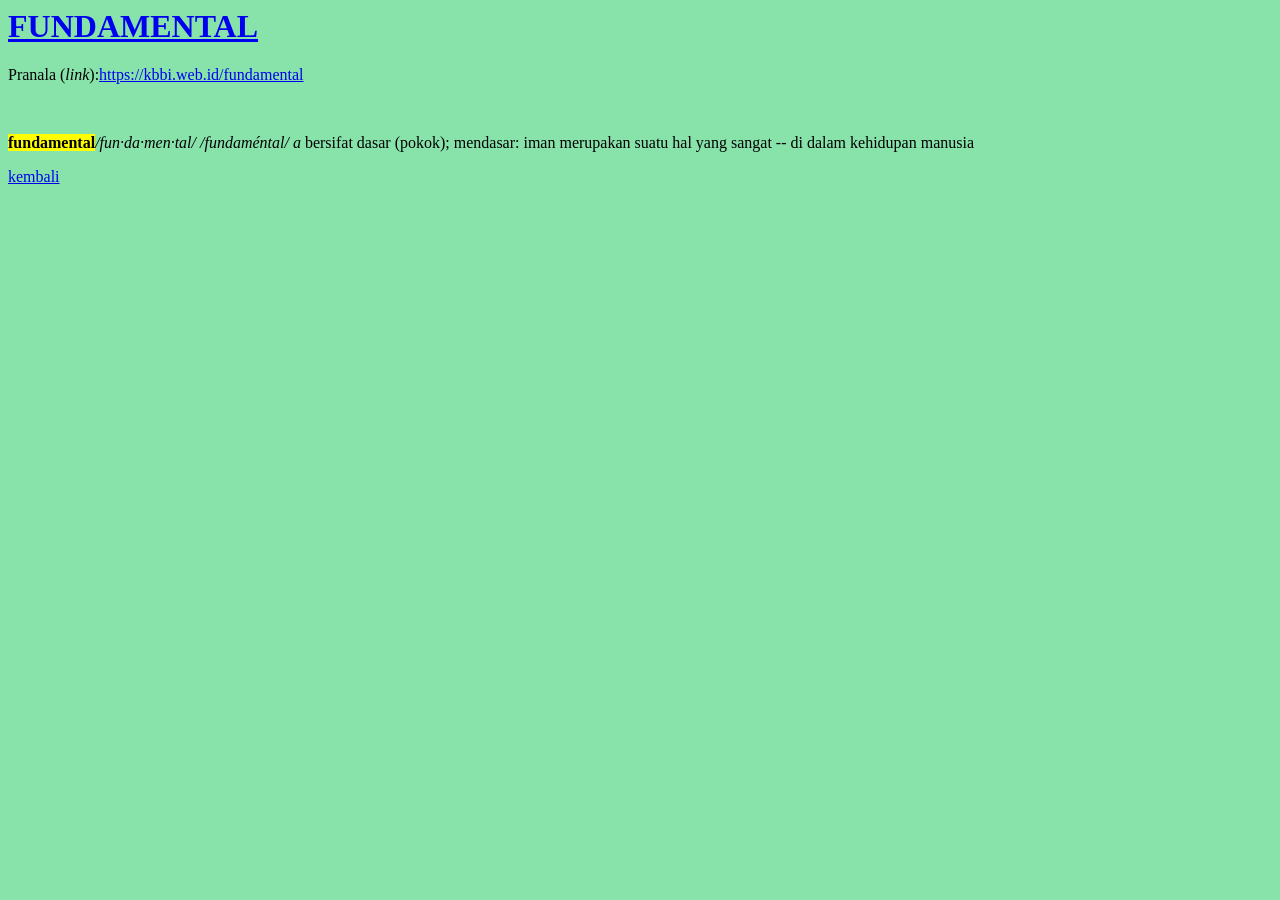
==== pages/fundamental.html @ c665b6d9 "feat: first commit" ====
<body bgcolor="#88e3ab">
  <!-- // bgcolor digunakan untuk memberi warna latar belakang untuk dokumen -->
  <a href="https://kbbi.web.id/fundamental" target="_blank"
    ><h1>FUNDAMENTAL</h1></a
  >
  <!-- //href URL yang dituju oleh hyperlink. Tautan tidak terbatas pada URL berbasisHTTP — tautan dapat menggunakan skema URL apa pun yang didukung oleh browser -->
  <p>
    Pranala (<i>link</i>):<a href="https://kbbi.web.id/fundamental"
      >https://kbbi.web.id/fundamental</a
    >
  </p>
  <br />
  <p>
    <b><mark>fundamental</mark></b
    ><i>/fun·da·men·tal/ /fundaméntal/ a</i> bersifat dasar (pokok); mendasar:
    iman merupakan suatu hal yang sangat -- di dalam kehidupan manusia
  </p>

  <a href="./index.html">kembali</a>
</body>
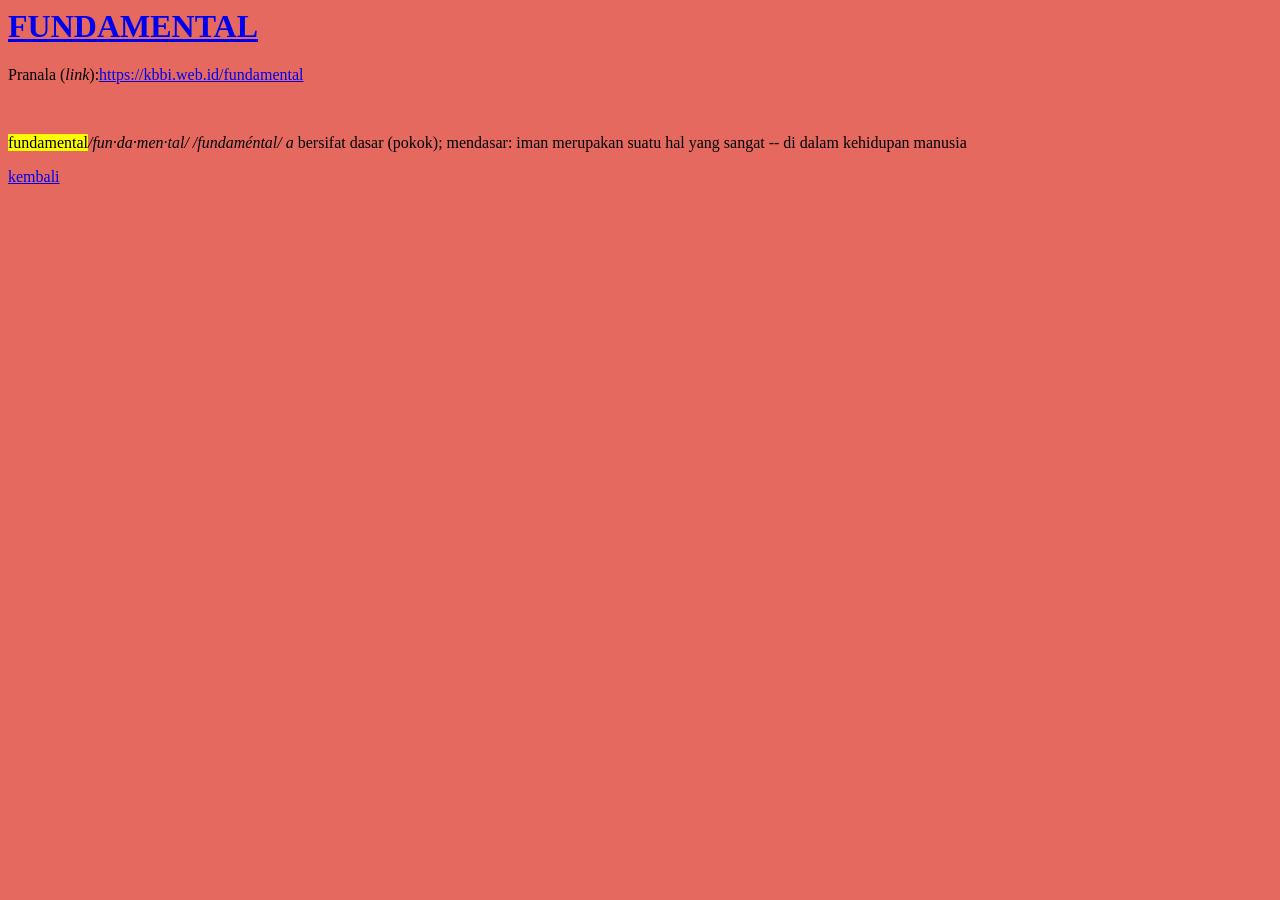
==== commit f3d06e41: "style: implement CSS  inline to obsolete tag HTML" ====
--- a/pages/fundamental.html
+++ b/pages/fundamental.html
@@ -1,18 +1,18 @@
-<body bgcolor="#88e3ab">
+<body style="background-color: #e66960">
   <!-- // bgcolor digunakan untuk memberi warna latar belakang untuk dokumen -->
   <a href="https://kbbi.web.id/fundamental" target="_blank"
     ><h1>FUNDAMENTAL</h1></a
   >
   <!-- //href URL yang dituju oleh hyperlink. Tautan tidak terbatas pada URL berbasisHTTP — tautan dapat menggunakan skema URL apa pun yang didukung oleh browser -->
   <p>
-    Pranala (<i>link</i>):<a href="https://kbbi.web.id/fundamental"
+    Pranala (<em>link</em>):<a href="https://kbbi.web.id/fundamental"
       >https://kbbi.web.id/fundamental</a
     >
   </p>
   <br />
   <p>
-    <b><mark>fundamental</mark></b
-    ><i>/fun·da·men·tal/ /fundaméntal/ a</i> bersifat dasar (pokok); mendasar:
+    <xtrong><mark>fundamental</mark></xtrong
+    ><em>/fun·da·men·tal/ /fundaméntal/ a</em> bersifat dasar (pokok); mendasar:
     iman merupakan suatu hal yang sangat -- di dalam kehidupan manusia
   </p>
 
